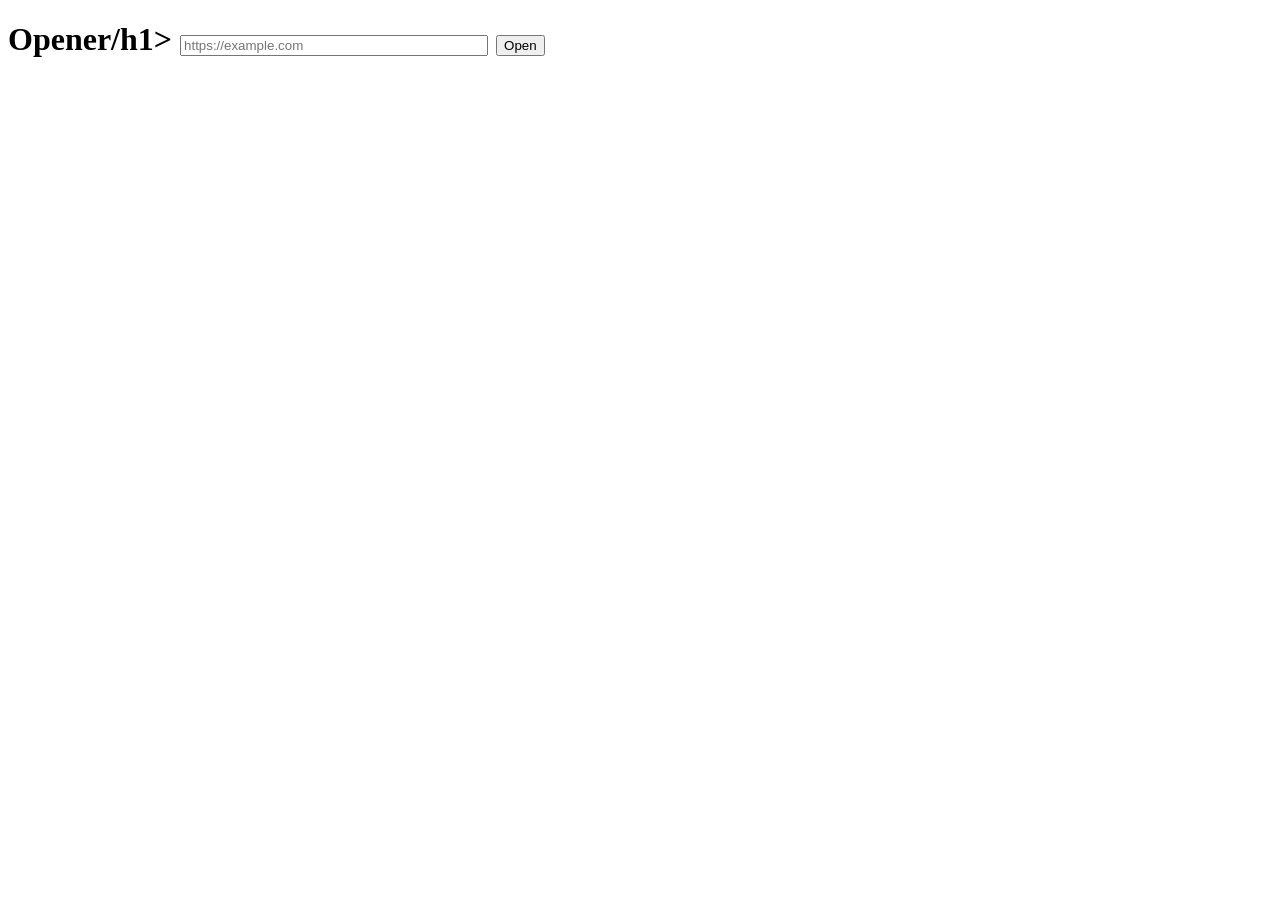
==== index.html @ ae8fc5c8 "Add initial HTML structure for opener page" ====
<!DOCTYPE html>
<html>
<head>
  <meta charset="UTF-8">
  <title>about:blank opener</title>
</head>
<body>
  <h1>Opener/h1>

  <input id="urlInput" type="text" placeholder="https://example.com" style="width:300px;">
  <button id="openBtn">Open</button>

  <script src="script.js"></script>
</body>
</html>
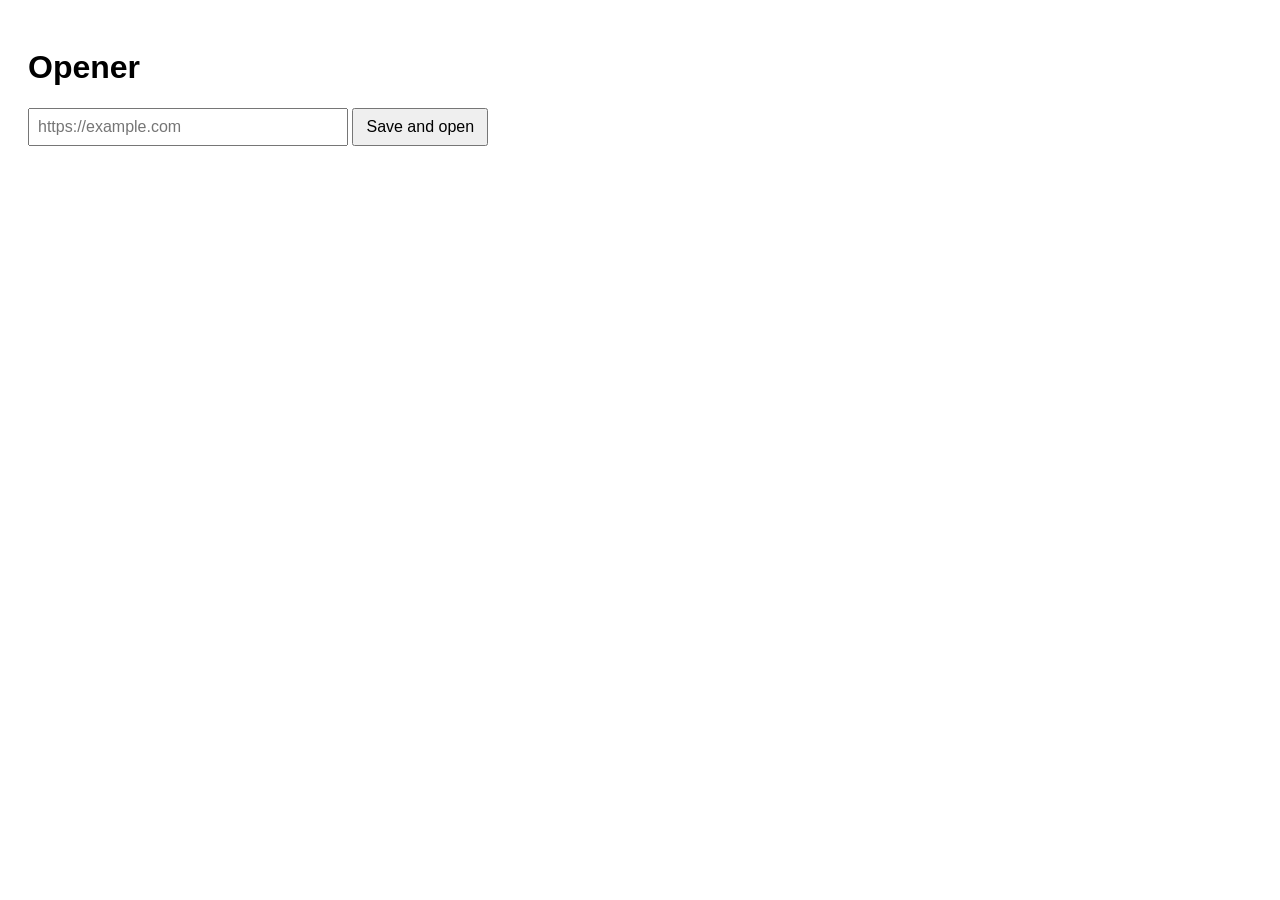
==== commit 3a5811a1: "Save link once and auto-launch on load; add leave-page prompt to about:blank window Co-Authored-By: " ====
--- a/index.html
+++ b/index.html
@@ -3,12 +3,21 @@
 <head>
   <meta charset="UTF-8">
   <title>about:blank opener</title>
+  <link rel="stylesheet" href="style.css">
 </head>
 <body>
-  <h1>Opener/h1>
+  <h1>Opener</h1>
 
-  <input id="urlInput" type="text" placeholder="https://example.com" style="width:300px;">
-  <button id="openBtn">Open</button>
+  <div id="setup">
+    <input id="urlInput" type="text" placeholder="https://example.com" style="width:300px;">
+    <button id="openBtn">Save and open</button>
+  </div>
+
+  <div id="saved" hidden>
+    <p id="status">Launching...</p>
+    <button id="launchBtn">Launch</button>
+    <button id="changeBtn">Change link</button>
+  </div>
 
   <script src="script.js"></script>
 </body>
--- a/style.css
+++ b/style.css
@@ -0,0 +1,15 @@
+body {
+  font-family: sans-serif;
+  padding: 20px;
+}
+
+input {
+  padding: 8px;
+  font-size: 16px;
+}
+
+button {
+  padding: 8px 12px;
+  font-size: 16px;
+  cursor: pointer;
+}
